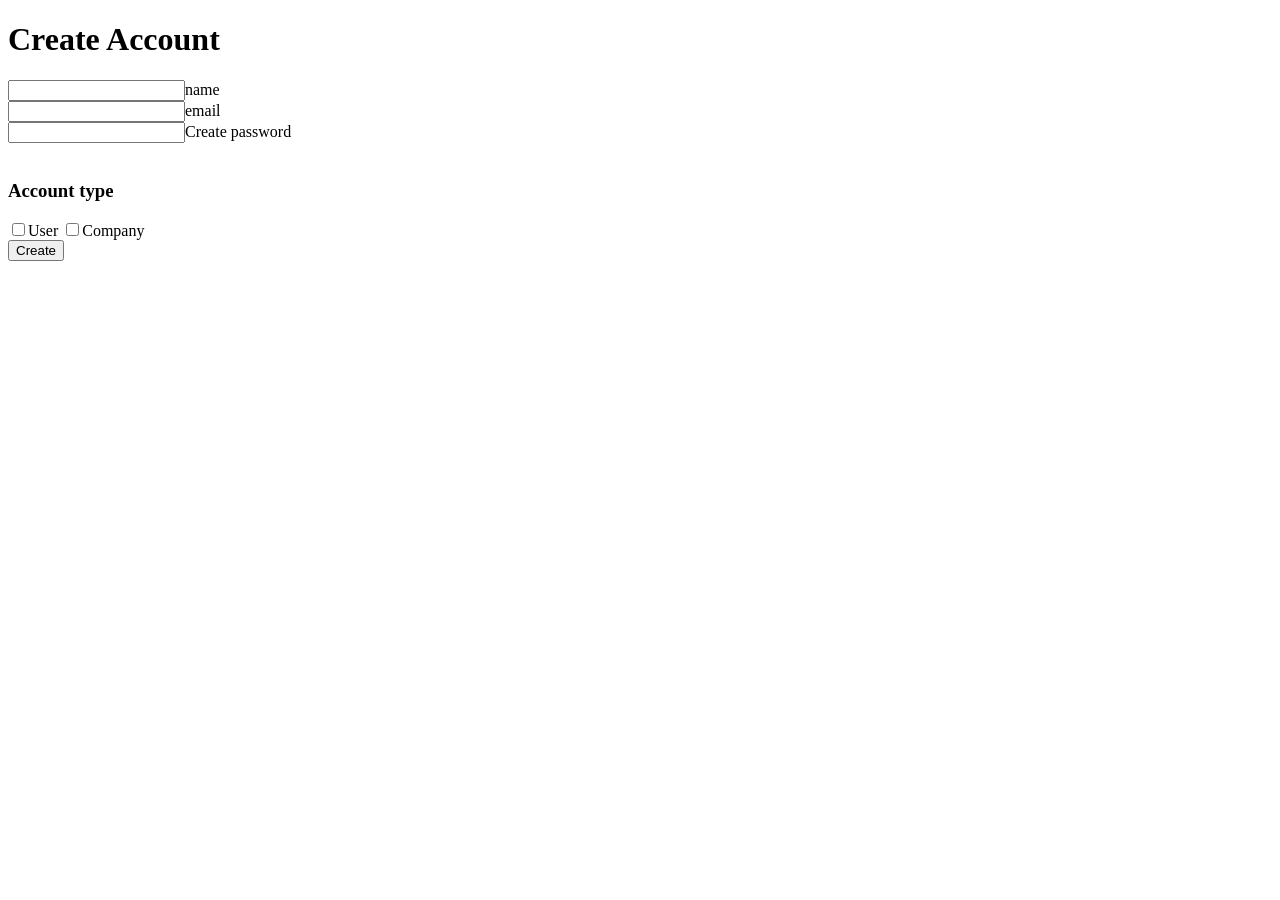
==== public/create.html @ be329d05 "init commit" ====
<!DOCTYPE html>
<html lang="en">
<head>
    <meta charset="UTF-8" />
    <meta name="viewport" content="width=device-width, initial-scale=1">
    <title>Create Account</title>      
</head>
<body>
    <h1>Create Account</h1>
    
    <input id="nameBox" type="text">name</input> <br>
    <input id="emailBox">email</input> <br>
    <input id="passwordBox">Create password</input> 
<br> <br>
<h3>Account type</h3>
    <input value="1" type="checkbox">User</input>
    <input value="2" type="checkbox">Company</input>
    <br>
    <button name="createButton" type="submit">Create</button> 
</body>

</html>
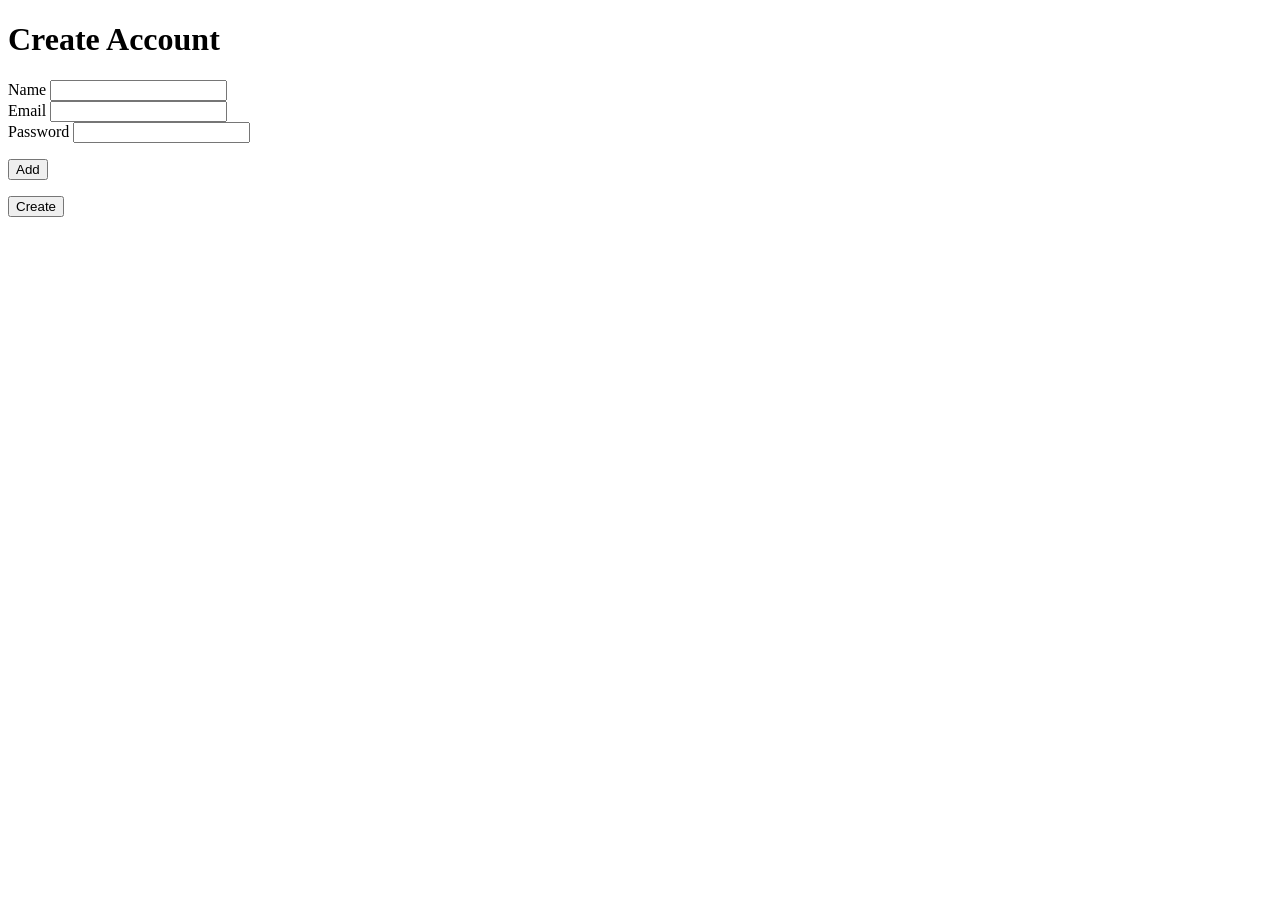
==== commit 46bd752e: "first fommit changes. users has trouple adding to db" ====
--- a/public/create.html
+++ b/public/create.html
@@ -6,17 +6,36 @@
     <title>Create Account</title>      
 </head>
 <body>
-    <h1>Create Account</h1>
+    <h1>Create Account</h1>   
+    <div class="form-section">
+      <form id="createForm">
+        <div class="field">
+          <span class="field-label">Name</span>
+          <input id="name" class="field-input" name="name" required autocomplete="off" />
+        </div>
+        <div class="field">
+          <span class="field-label">Email</span>
+          <input id="email" class="field-input" name="email" type="email" required autocomplete="off" />
+        </div>
+        <div class="field">
+          <span class="field-label">Password</span>
+          <input id="password" class="field-input" name="password" type="password" required autocomplete="off" />
+        </div>
+        <p class="form-actions">
+          <button type="submit" class="primary" id="addBtn">Add</button>
+        </p>
+        <p id="createErr" class="err" hidden></p>
+    </div>
+
+  <div>
     
-    <input id="nameBox" type="text">name</input> <br>
-    <input id="emailBox">email</input> <br>
-    <input id="passwordBox">Create password</input> 
-<br> <br>
-<h3>Account type</h3>
-    <input value="1" type="checkbox">User</input>
-    <input value="2" type="checkbox">Company</input>
-    <br>
-    <button name="createButton" type="submit">Create</button> 
+  </div>
+</form>
+
+    <button name="createBtn" type="submit">Create</button>
+    <p id="createErr" hidden style="color: red;"></p>
+
+<script src="/js/create.js"></script>
 </body>
 
 </html>
